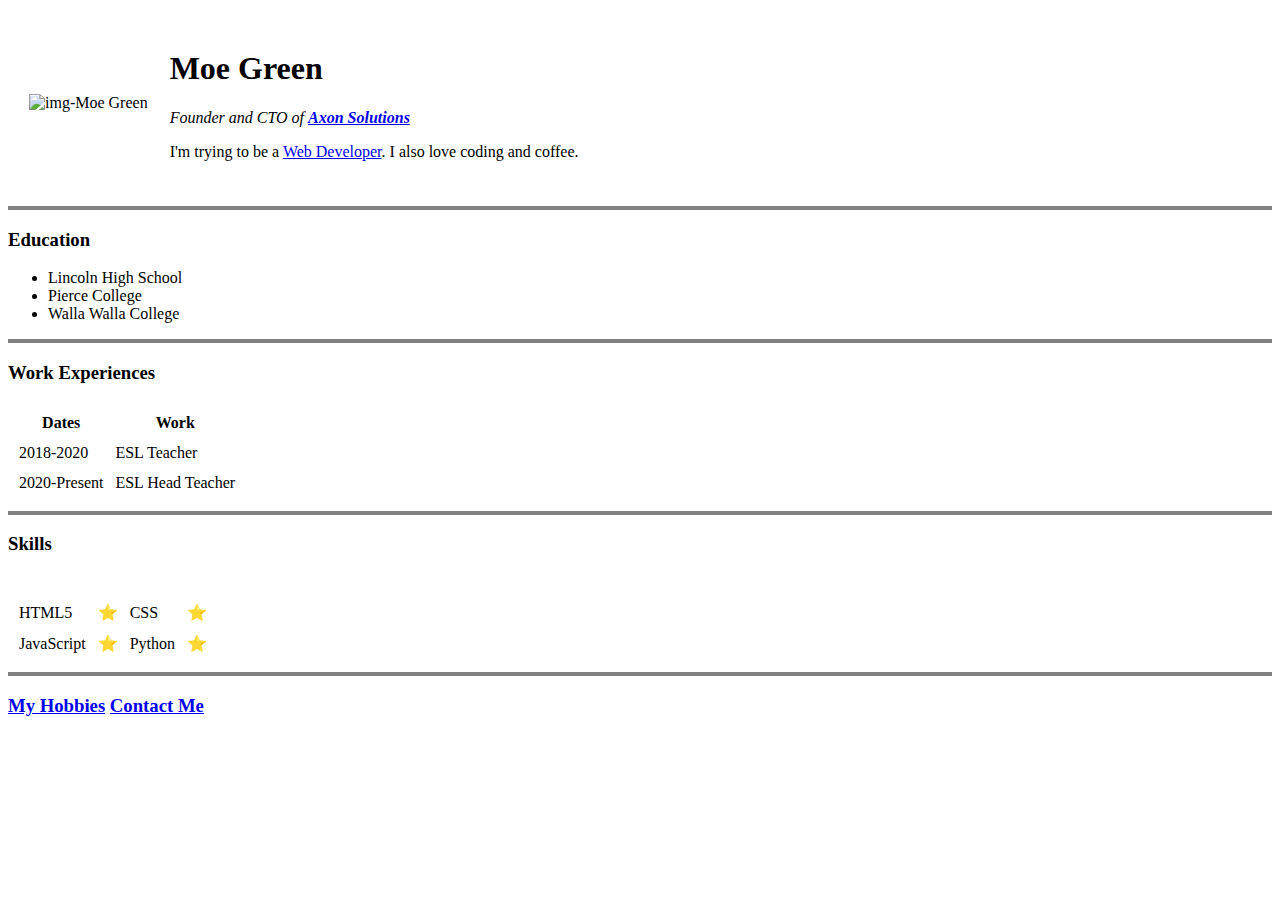
==== index.html @ db1969ab "Adding new File" ====
<!DOCTYPE html>
<html lang="en">
<head>
    <meta charset="UTF-8">
    <meta http-equiv="X-UA-Compatible" content="IE=edge">
    <meta name="viewport" content="width=device-width, initial-scale=1.0">
    <title> 🇰🇭 Moe Green's Personal Site</title>
</head>
<body>
    <table cellspacing="20px">
        <tr>
            <td><img src="Image/circle-cropped (1) ME.png" alt="img-Moe Green" style="width: 200px;"></td>
            <td>
                <h1>Moe Green</h1>
                <p><em>Founder and CTO of <strong><a href="axon.html"> Axon Solutions</a></strong></em></p>
                <p>I'm trying to be a <a href="projects.html">Web Developer</a>. I also love coding and coffee.</p>
               
            </td>
        </tr>
    </table>
    <hr size="4" noshade="">


   
    <h3>Education</h3>

    <!-- Unordered List/ Ordered List -->
    <ul>
        <li>Lincoln High School</li>
        <li>Pierce College</li>
        <li>Walla Walla College</li>
    </ul>
   <hr size="4" noshade="">

    <h3>  Work Experiences</h3>

    <!-- Tables -->
<!-- <td> tags stand for table data cells and the <th> tags stand for table headers -->
    <table cellspacing="10px">
        <thead>
            <tr> 
                <th>Dates</th> 
                <th>Work</th>
            </tr>
        </thead>
        <tbody>
            <tr>
                <td>2018-2020</td>
                <td>ESL Teacher</td>
            </tr>
            <tr>
                <td>2020-Present</td>
                <td>ESL Head Teacher</td>
            </tr>
        </tbody>
    </table>
<hr size="4" noshade="">
<h3>Skills</h3>
   <table cellspacing="10px">
       <tr>
            <td>HTML5</td>
            <td>⭐️ </td>  
            <td>CSS</td> 
            <td>⭐️ </td>
       </tr> 
       <tr>
            <td>JavaScript</td> 
            <td>⭐️ </td>
            <td>Python</td> 
            <td>⭐️ </td>
       </tr> 
   </table>

    <!-- The <hr> tags are for making lines to seperate things like <h1> headers or tables -->
        <hr size="4" noshade="">
        <!-- Links to internal pages -->
        <h3><a href="hobbies.html">My Hobbies</a> <a href="contact.html">Contact Me</a></h3>
        <h3></h3>
 
  
</body>
</html>
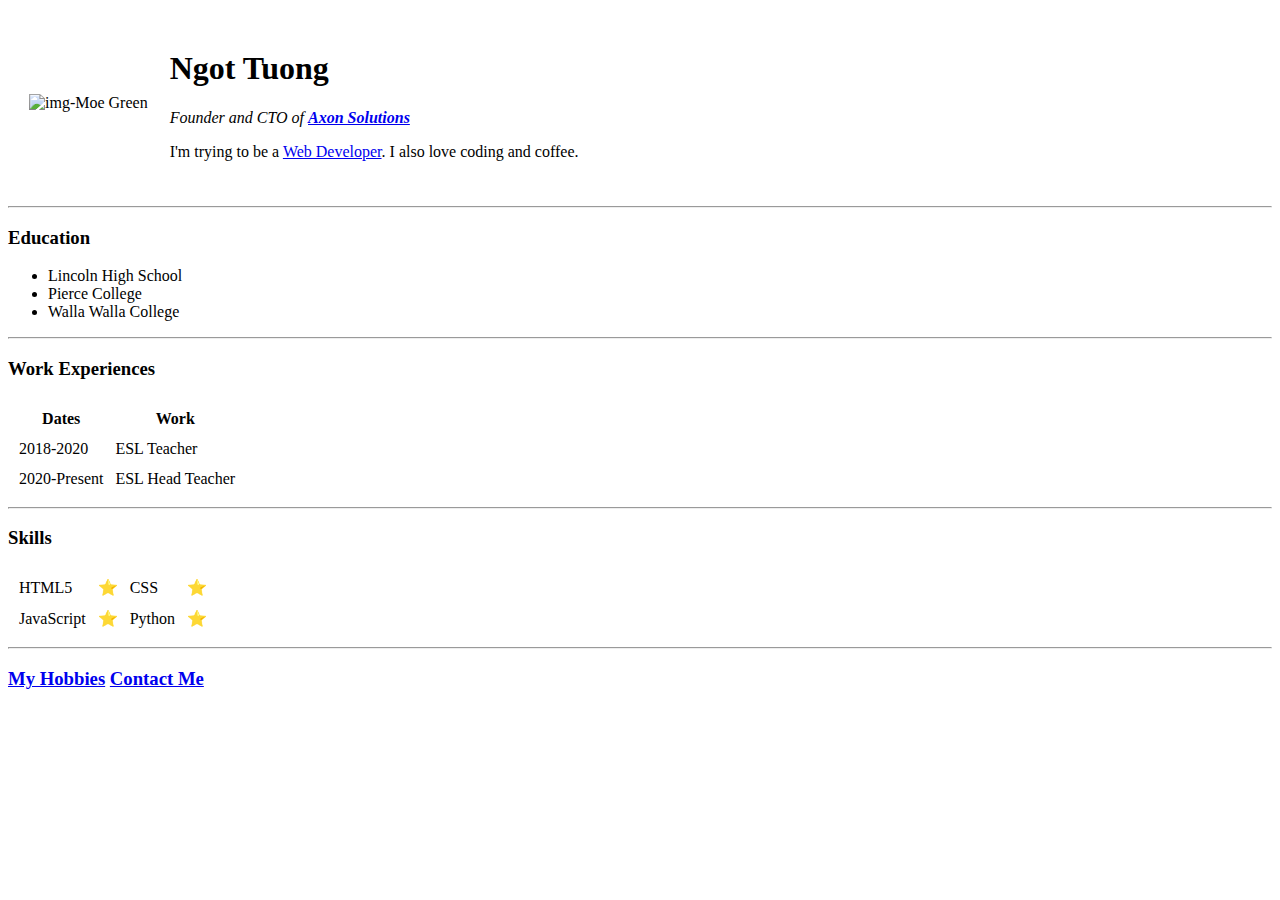
==== commit 50c95864: "Add files via upload" ====
--- a/index.html
+++ b/index.html
@@ -5,37 +5,40 @@
     <meta http-equiv="X-UA-Compatible" content="IE=edge">
     <meta name="viewport" content="width=device-width, initial-scale=1.0">
     <title> 🇰🇭 Moe Green's Personal Site</title>
+   <link rel="stylesheet" href="CSS/styles.css">
 </head>
 <body>
+   
     <table cellspacing="20px">
         <tr>
-            <td><img src="Image/circle-cropped (1) ME.png" alt="img-Moe Green" style="width: 200px;"></td>
+            <td><img src="Image/B&W circle-cropped .png" alt="img-Moe Green"></td>
             <td>
-                <h1>Moe Green</h1>
+                <h1>Ngot Tuong</h1>
                 <p><em>Founder and CTO of <strong><a href="axon.html"> Axon Solutions</a></strong></em></p>
                 <p>I'm trying to be a <a href="projects.html">Web Developer</a>. I also love coding and coffee.</p>
                
             </td>
         </tr>
     </table>
-    <hr size="4" noshade="">
+    </div>
+    <hr>
 
 
    
-    <h3>Education</h3>
+    <h3 class="text">Education</h3>
 
-    <!-- Unordered List/ Ordered List -->
+  
     <ul>
         <li>Lincoln High School</li>
         <li>Pierce College</li>
         <li>Walla Walla College</li>
     </ul>
-   <hr size="4" noshade="">
+   <hr>
 
     <h3>  Work Experiences</h3>
 
     <!-- Tables -->
-<!-- <td> tags stand for table data cells and the <th> tags stand for table headers -->
+
     <table cellspacing="10px">
         <thead>
             <tr> 
@@ -54,8 +57,8 @@
             </tr>
         </tbody>
     </table>
-<hr size="4" noshade="">
-<h3>Skills</h3>
+<hr>
+<h3 style="margin-bottom: 0;">Skills</h3>
    <table cellspacing="10px">
        <tr>
             <td>HTML5</td>
@@ -71,8 +74,8 @@
        </tr> 
    </table>
 
-    <!-- The <hr> tags are for making lines to seperate things like <h1> headers or tables -->
-        <hr size="4" noshade="">
+   
+        <hr>
         <!-- Links to internal pages -->
         <h3><a href="hobbies.html">My Hobbies</a> <a href="contact.html">Contact Me</a></h3>
         <h3></h3>
